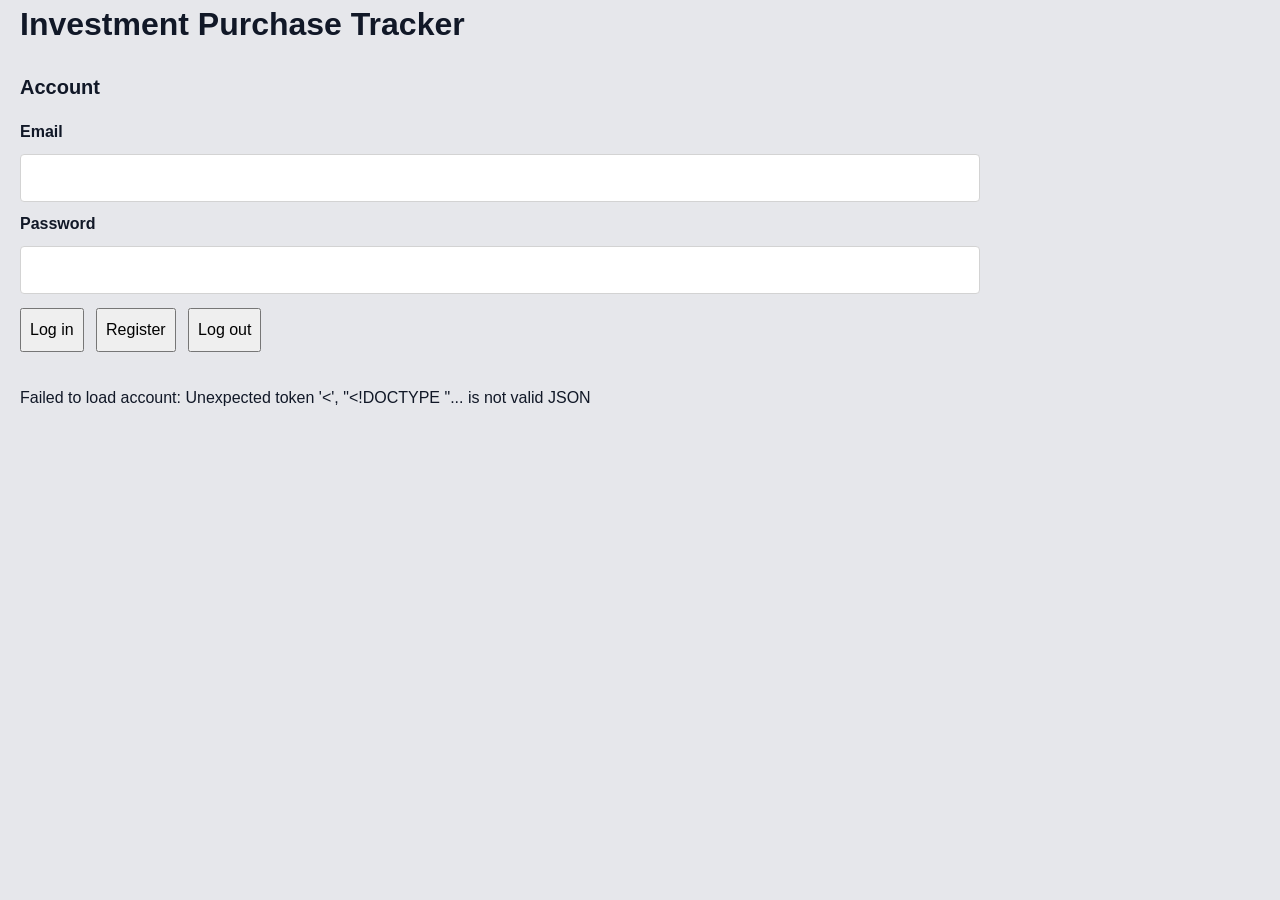
==== public/index.html @ 90032a76 "first commit" ====
<!doctype html>
<html lang="en">

<head>
    <meta charset="utf-8">
    <meta name="viewport" content="width=device-width,initial-scale=1">
    <title>Investment Purchase Tracker</title>
    <link rel="stylesheet" href="styles.css">
    <script src="script.js" defer></script>
</head>

<body>
    <header>
        <h1>Investment Purchase Tracker</h1>
    </header>
    <main>
        <section>
            <h2>Account</h2>
            <form id="auth-form">
                <label for="email">Email</label>
                <input id="email" type="email" required>
                
                <label for="password">Password</label>
                <input id="password" type="password" minlength="8" maxlength="128" required>
                
                <button id="login-button" type="submit">Log in</button>
                <button id="register-button" type="button">Register</button>
                <button id="logout-button" type="button">Log out</button>
            </form>
            <p id="account-status"></p>
        </section>
        <section id="tracker-panel" hidden>
            <h2>Purchase</h2>
            <form id="purchase-form" novalidate>
                <label for="investment-name">Investment name</label>
                <input id="investment-name" maxlength="100" required>

                <label for="quantity">Quantity</label>
                <input id="quantity" type="number" min="1" max="10000" step="1" required>

                <label for="unit-price">Unit price in USD</label>
                <input id="unit-price" type="number" min="0.01" max="1000000" step="0.01" required>

                <label for="category">Category</label>
                <select id="category" required></select>

                <button id="save-button" type="submit">Add purchase</button>
                <button id="cancel-edit" type="button">Cancel edit</button>
            </form>
            
            <h2>Summary</h2>
            <p>Total invested: <span id="total-invested">$0.00</span></p>
            <p>Purchases: <span id="purchase-count">0</span></p>
            <h2>History</h2>
            <ul id="purchase-list"></ul>
        </section>
        <p id="message" role="status" aria-live="polite"></p>
    </main>
</body>

</html>
---- public/styles.css ----
body {
    font: 16px/1.6 Arial, sans-serif;
    max-width: 1000px;
    margin: 24px auto;
    padding: 0 20px;
    color: #202b33
}

section {
    margin: 24px 0
}

label {
    display: block
}

input,
select,
button {
    font: inherit;
    padding: 8px;
    margin: 4px 8px 10px 0;
    max-width: 100%;
    box-sizing: border-box
}

button:focus-visible,
input:focus-visible,
select:focus-visible {
    outline: 3px solid #1367aa
}

li {
    margin-bottom: 12px
}

[hidden] {
    display: none !important
}

button:disabled {
    opacity: .6
}

@media(max-width:500px) {

    input,
    select {
        width: 100%
    }
}

/* Keep or adapt your PA1 styles; preserve readable narrow-screen layout and visible focus. */

/* INVESTMENT PURCHASE TRACKER - CSS TEMPLATE
Complete H1-H8 first. Write each rule below its instruction comment.
Save and reload after each step. The names below match index.html exactly.
Use readable colors of your choice. The layout, spacing, and selectors are fixed.
*/

/* C1: PAGE DEFAULTS
Use * to set box-sizing: border-box.
For body: margin 0; font-family Arial, sans-serif; line-height 1.5;
choose a dark text color and a light background color.
For .container: width 92%; max-width 1050px; margin 0 auto.
EXPECT: content is centered with side margins and uses a readable font.
*/
* {
    box-sizing: border-box;
}
body {
    margin: 0;
    font-family: Arial, sans-serif;
    line-height: 1.5;
    color: #111827;
    background-color: #e6e7eb;
}
.container {
    width: 92%;
    max-width: 1050px;
    margin: 0 auto;
}

/* C2: HEADER AND HEADINGS
.site-header: contrasting dark background/light text; padding 30px 0.
.course-label: font-size 0.85rem; margin 0 0 8px.
h1: font-size 2rem; margin 0 0 8px.
h2: font-size 1.25rem; margin 0 0 18px.
h3: font-size 1rem; margin 0 0 8px.
EXPECT: the header and heading levels are visually distinct.
*/
.site-header {
    background-color: #2C3E50;
    color: #ECF0F1;
    padding: 30px 0;
}
.course-label {
    font-size: 0.85rem;
    margin: 0 0 8px;
}
h1 {
    font-size: 2rem;
    margin: 0 0 8px;
}
h2 {
    font-size: 1.25rem;
    margin: 0 0 18px;
}
h3 {
    font-size: 1rem;
    margin: 0 0 8px;
}

/* C3: MAIN LAYOUT AND PANELS
.page-layout: display grid; grid-template-columns 0.85fr 1.15fr;
gap 24px; padding-top 28px.
.panel: min-width 0; white background; padding 24px;
1px solid light-gray border; border-radius 8px.
.purchases: grid-column 1 / -1.
EXPECT on a wide screen: summary left, form right, history across both columns.
*/
.page-layout {
    display: grid;
    grid-template-columns: 0.85fr 1.15fr;
    gap: 24px;
    padding-top: 28px;
}
.panel {
    min-width: 0;
    background-color: #ffffff;
    padding: 24px;
    border: 1px solid #d3d3d3;
    border-radius: 8px;
}
.purchases {
    grid-column: 1 / -1;
}

/* C4: SUMMARY CARDS
.balance-card: light background; border-radius 6px; padding 18px;
margin-bottom 18px.
.balance-value: font-size 2rem; font-weight bold; margin 0;
overflow-wrap anywhere (prevents long values overflowing).
.total-card: 1px solid light-gray border; padding 14px; border-radius 6px.
.total-value: font-size 1.25rem; font-weight bold; margin 0;
overflow-wrap anywhere.
.hint: font-size 0.88rem; readable muted text color.
EXPECT: total invested is prominent and the purchase count has its own card.
*/
.balance-card {
    background-color: #f5f5f5;
    border-radius: 6px;
    padding: 18px;
    margin-bottom: 18px;
}
.balance-value {
    font-size: 2rem;
    font-weight: bold;
    margin: 0;
    overflow-wrap: anywhere;
}
.total-card {
    border: 1px solid #d3d3d3;
    padding: 14px;
    border-radius: 6px;
}
.total-value {
    font-size: 1.25rem;
    font-weight: bold;
    margin: 0;
    overflow-wrap: anywhere;
}
.hint {
    font-size: 0.88rem;
    color: #6c757d;
}

/* C5: FORM CONTROLS
.form-field: margin-bottom 16px.
label: display block; font-weight bold; margin-bottom 6px.
input: width 100%; padding 11px; 1px solid visible border;
border-radius 4px; font inherit; white background.
.submit-button: dark background; light text; border 0;
border-radius 4px; padding 12px 20px; font inherit; cursor pointer.
.submit-button:hover: a different readable background color.
Use the grouped selector input:focus-visible, button:focus-visible
with a visible 3px solid outline and outline-offset 3px.
.message: min-height 1.5em; margin-bottom 0; font-weight bold.
EXPECT: full-width inputs and a readable button. Tab between controls:
a visible outline identifies focus. An empty space is reserved for feedback.
*/
.form-field {
    margin-bottom: 16px;
}
label {
    display: block;
    font-weight: bold;
    margin-bottom: 6px;
}
input {
    width: 100%;
    padding: 11px;
    border: 1px solid #d3d3d3;
    border-radius: 4px;
    font: inherit;
    background-color: #ffffff;
}
.submit-button {
    background-color: #2C3E50;
    color: #ECF0F1;
    border: 0;
    border-radius: 4px;
    padding: 12px 20px;
    font: inherit;
    cursor: pointer;
}
.submit-button:hover {
    background-color: #34495E;
}
input:focus-visible, button:focus-visible {
    outline: 3px solid #3498DB;
    outline-offset: 3px;
}
.message {
    min-height: 1.5em;
    margin-bottom: 0;
    font-weight: bold;
}

/* C6: HISTORY AND FOOTER
.purchase-list: padding-left 22px; margin-bottom 0.
.purchase-list li: padding 10px 0; 1px solid light-gray bottom border;
overflow-wrap anywhere.
.site-footer: padding-top 18px; padding-bottom 24px;
font-size 0.88rem; readable muted text color.
EXPECT: footer styling appears now. List-item styling becomes visible after J6.
*/
.purchase-list {
    padding-left: 22px;
    margin-bottom: 0;
}
.purchase-list li {
    padding: 10px 0;
    border-bottom: 1px solid #d3d3d3;
    overflow-wrap: anywhere;
}
.site-footer {
    padding-top: 18px;
    padding-bottom: 24px;
    font-size: 0.88rem;
    color: #6c757d;
}

/* C7: RESPONSIVE LAYOUT
Add @media (max-width: 700px). Inside it:
  .page-layout has grid-template-columns: 1fr.
  .panel has padding: 18px.
Add @media (max-width: 450px). Inside it:
  h1 has font-size: 1.6rem.
EXPECT: below 700px, panels stack summary, form, then history.
At about 390px wide, the page has no horizontal scrolling.
Proceed to script.js after checking both wide and narrow windows.
*/
@media (max-width: 700px) {
    .page-layout {
        grid-template-columns: 1fr;
    }
    .panel {
        padding: 18px;
    }
}
@media (max-width: 450px) {
    h1 {
        font-size: 1.6rem;
    }
}
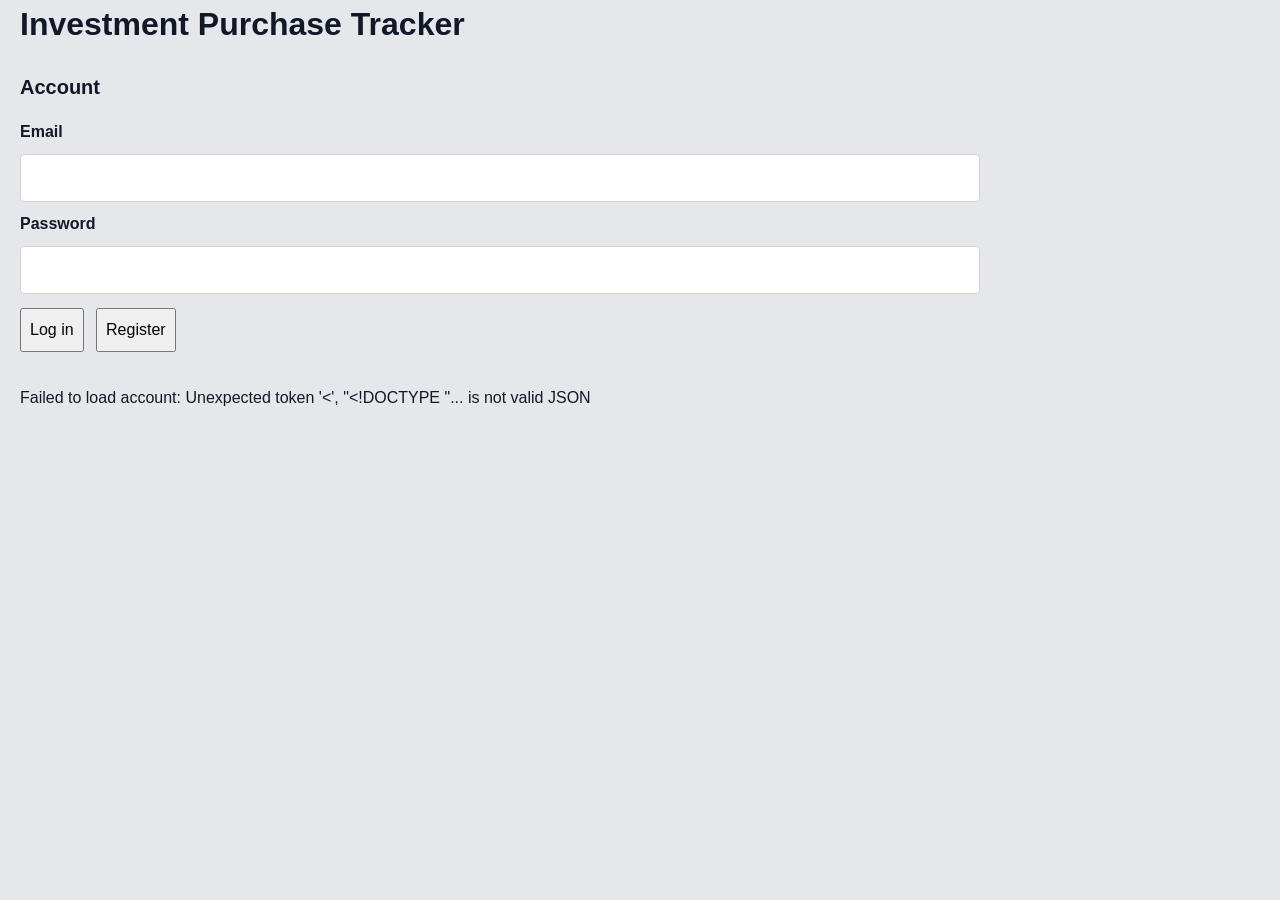
==== commit 50f7f132: "Updates to server.js, test-report, readme, validation.js, index.html, and script.js" ====
--- a/public/index.html
+++ b/public/index.html
@@ -14,7 +14,7 @@
         <h1>Investment Purchase Tracker</h1>
     </header>
     <main>
-        <section>
+        <section id="login-panel">
             <h2>Account</h2>
             <form id="auth-form">
                 <label for="email">Email</label>
@@ -25,11 +25,11 @@
                 
                 <button id="login-button" type="submit">Log in</button>
                 <button id="register-button" type="button">Register</button>
-                <button id="logout-button" type="button">Log out</button>
             </form>
-            <p id="account-status"></p>
         </section>
         <section id="tracker-panel" hidden>
+            <p id="account-status"></p>
+            <button id="logout-button" type="button">Log out</button>
             <h2>Purchase</h2>
             <form id="purchase-form" novalidate>
                 <label for="investment-name">Investment name</label>
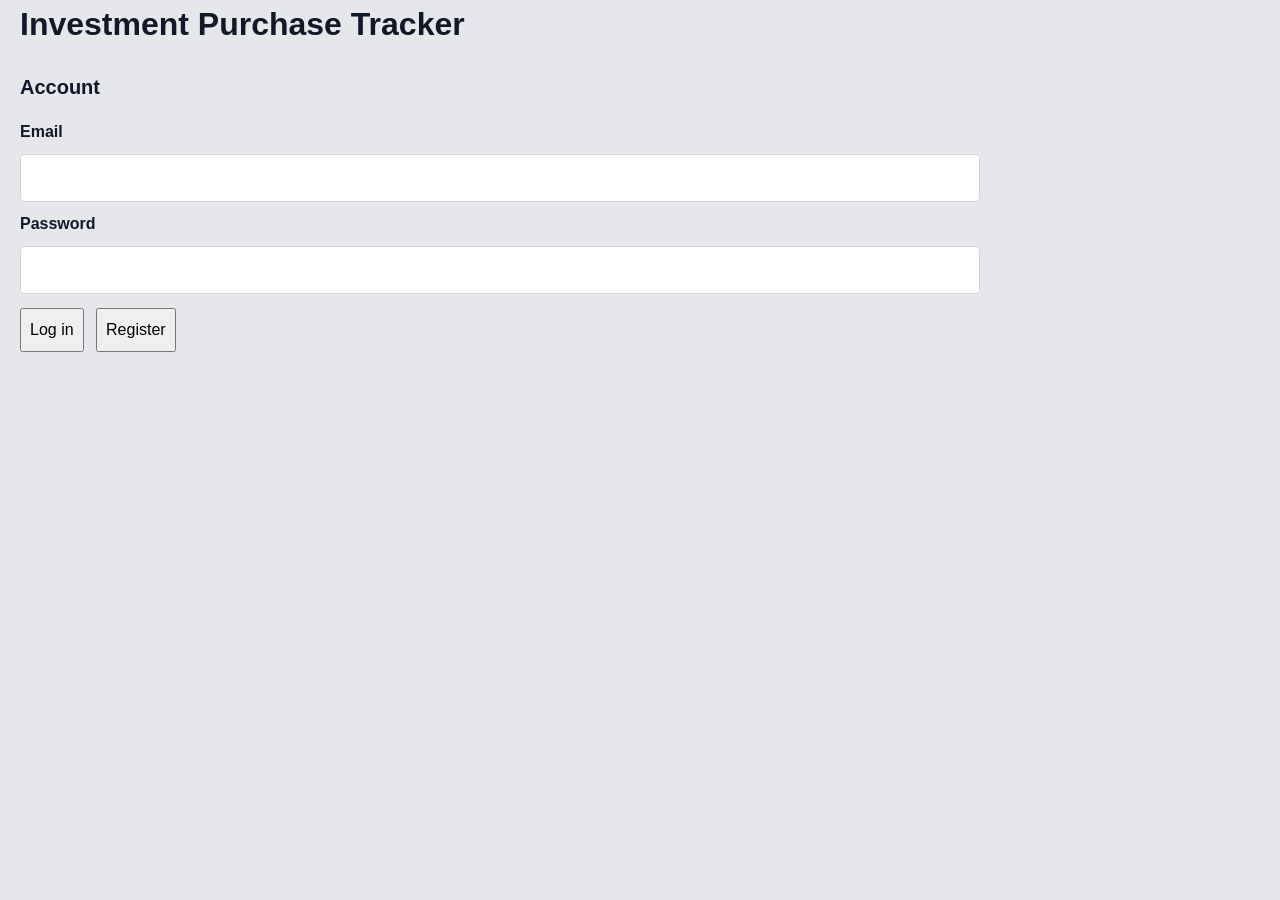
==== commit fe722a49: "Move message within tracker section, clear text content on logout." ====
--- a/public/index.html
+++ b/public/index.html
@@ -53,8 +53,8 @@
             <p>Purchases: <span id="purchase-count">0</span></p>
             <h2>History</h2>
             <ul id="purchase-list"></ul>
+            <p id="message" role="status" aria-live="polite"></p>
         </section>
-        <p id="message" role="status" aria-live="polite"></p>
     </main>
 </body>
 
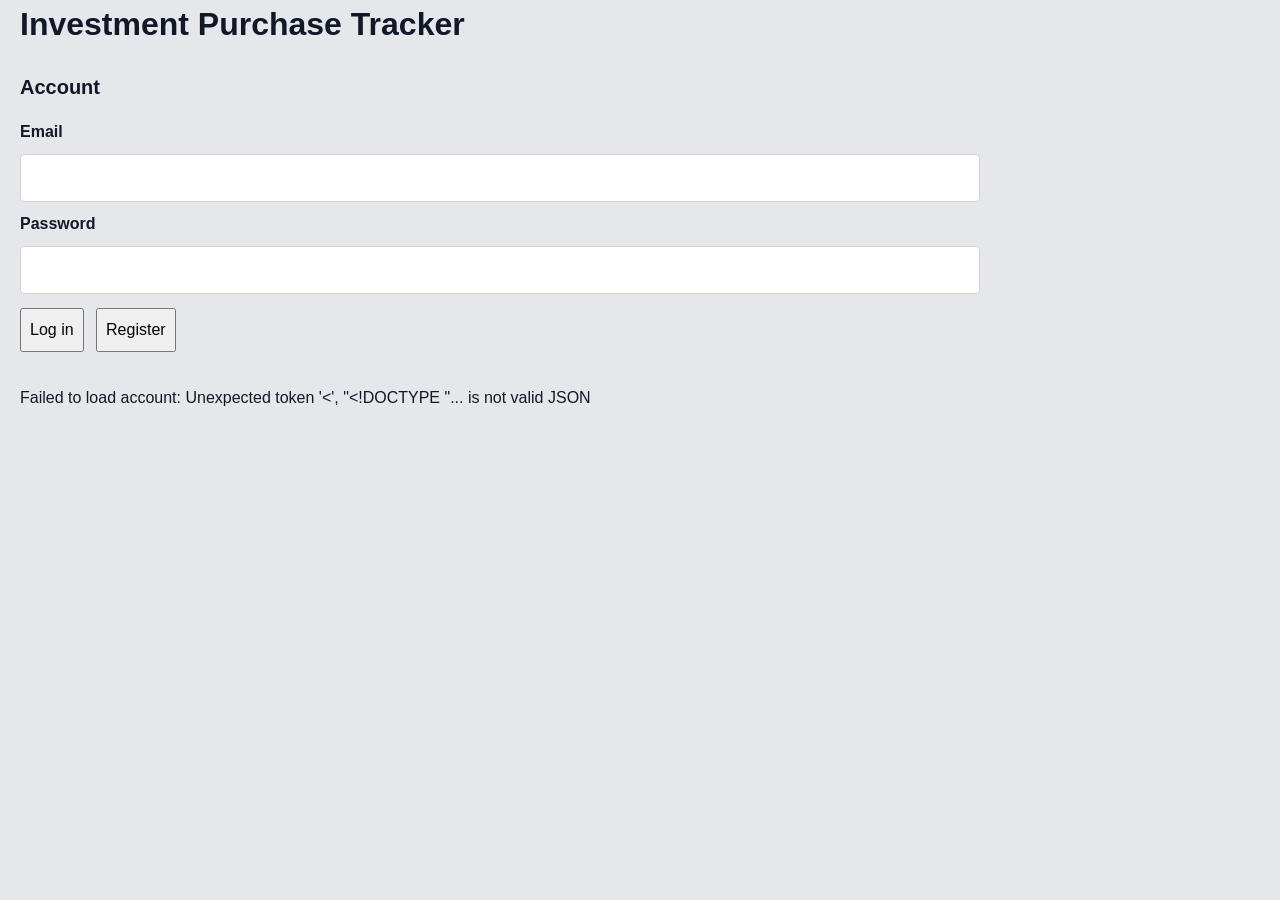
==== commit 072003d9: "Move message back out of tracker-panel" ====
--- a/public/index.html
+++ b/public/index.html
@@ -53,8 +53,8 @@
             <p>Purchases: <span id="purchase-count">0</span></p>
             <h2>History</h2>
             <ul id="purchase-list"></ul>
-            <p id="message" role="status" aria-live="polite"></p>
         </section>
+        <p id="message" role="status" aria-live="polite"></p>
     </main>
 </body>
 
